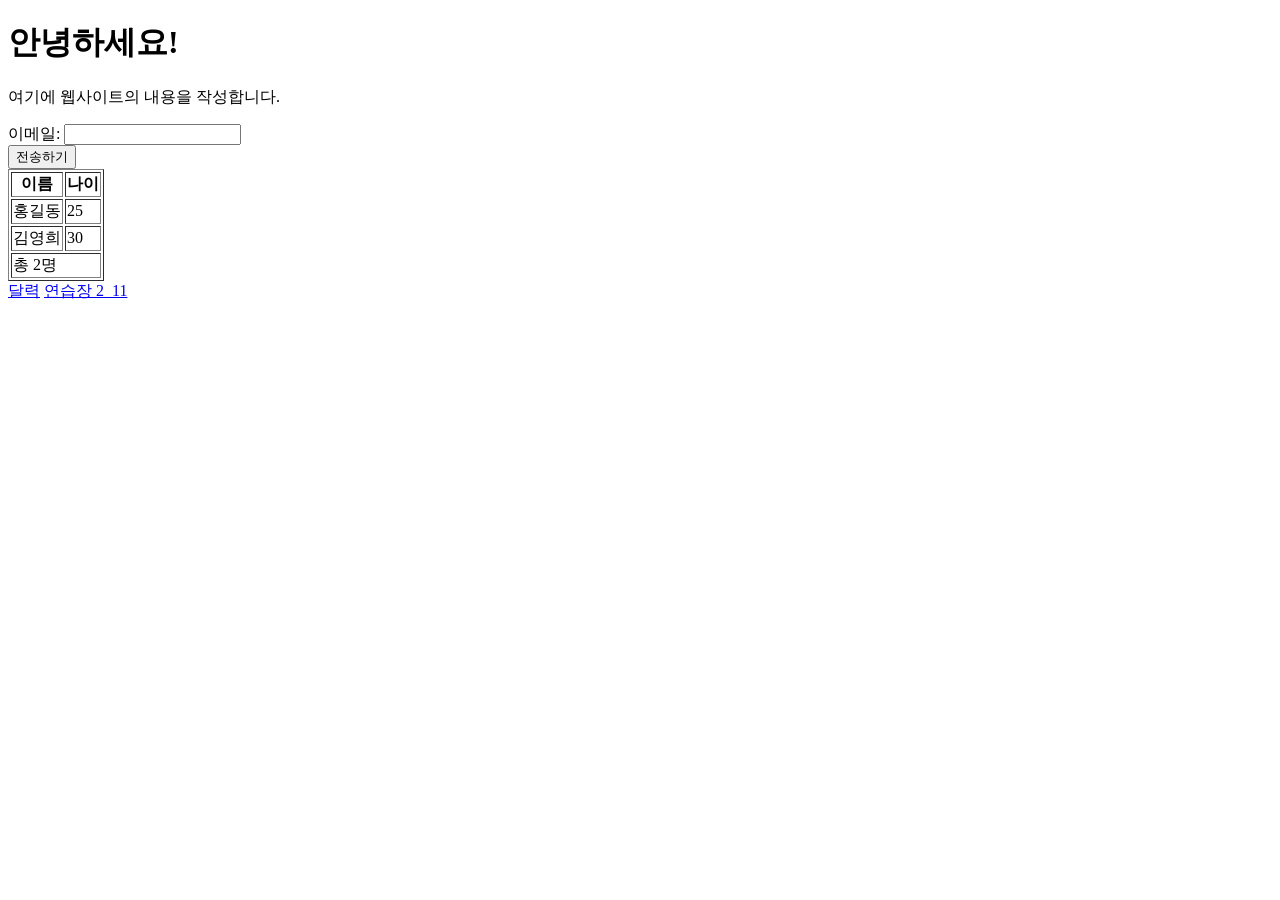
==== index.html @ 2857aa5f "Update index.html" ====
<!DOCTYPE html>
<html lang="ko">
<head>
    <meta charset="UTF-8">
    <meta name="viewport" content="width=device-width, initial-scale=1.0">
    <title>1</title>
    <script>
    function check_form()
            {
              // email="hello@abc.com";
             email = document.getElementById('email').value;
            if(email.includes('.'))
            {
                alert('이메일 주소는 정상입니다');
             } else {
               alert('이메일 주소를 다시 확인해주세요');
         }
    }
    </script>
</head>
<body>
    <h1>안녕하세요!</h1>
    <p>여기에 웹사이트의 내용을 작성합니다.</p>
    <form>
<lavel for="email">이메일:</lavel>
    <input type="email" id="email" name="email">
    </form>
    
    <button type="button" onclick="check_form()">전송하기</button>
    <table>
    <table border="1">
        <thead>
            <tr>
                <th> 이름</th>
                <th> 나이</th>
            </tr>
        </thead>
        <tbody>
<tr>
  <td>홍길동</td>
  <td>25</td>
 
</tr>
            <tr>
                <td>김영희</td>
                <td>30</td>
            </tr>
            
        </tbody>
        <tfoot>
            <tr>
                <td colspan="2">총 2명</td> 
            </tr>
        </tfoot>
        
    </table>
        <a href="https://moria153.github.io/02_10.html">달력</a>
        <a href="https://moria153.github.io/02_10-1.html">연습장
    </a>
        <a href="https://moria153.github.io/02_11.html">2_11</a>
</body>
</html>
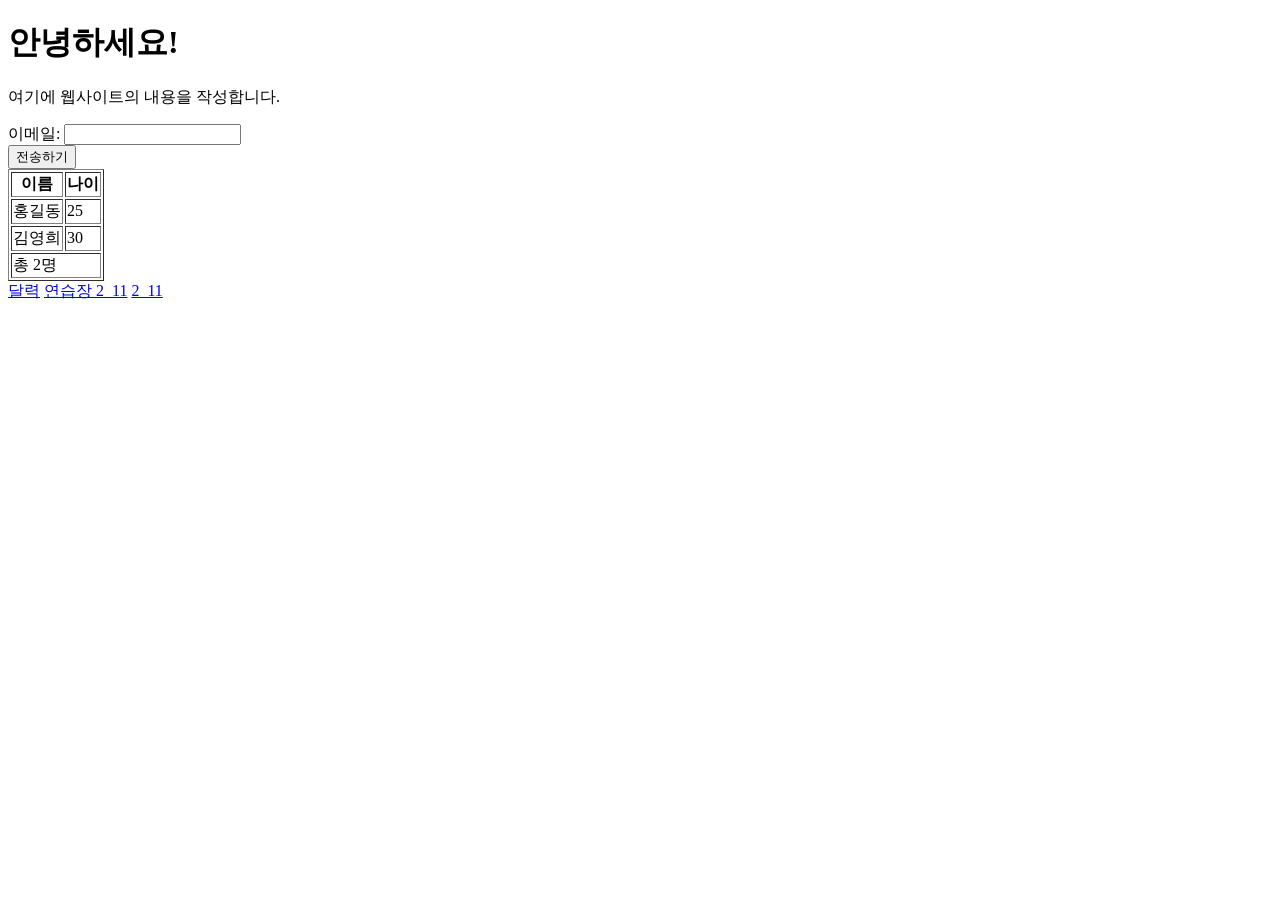
==== commit a0dca03d: "Update index.html" ====
--- a/index.html
+++ b/index.html
@@ -58,5 +58,6 @@
         <a href="https://moria153.github.io/02_10-1.html">연습장
     </a>
         <a href="https://moria153.github.io/02_11.html">2_11</a>
+         <a href="https://moria153.github.io/test2.html">2_11</a>
 </body>
 </html>
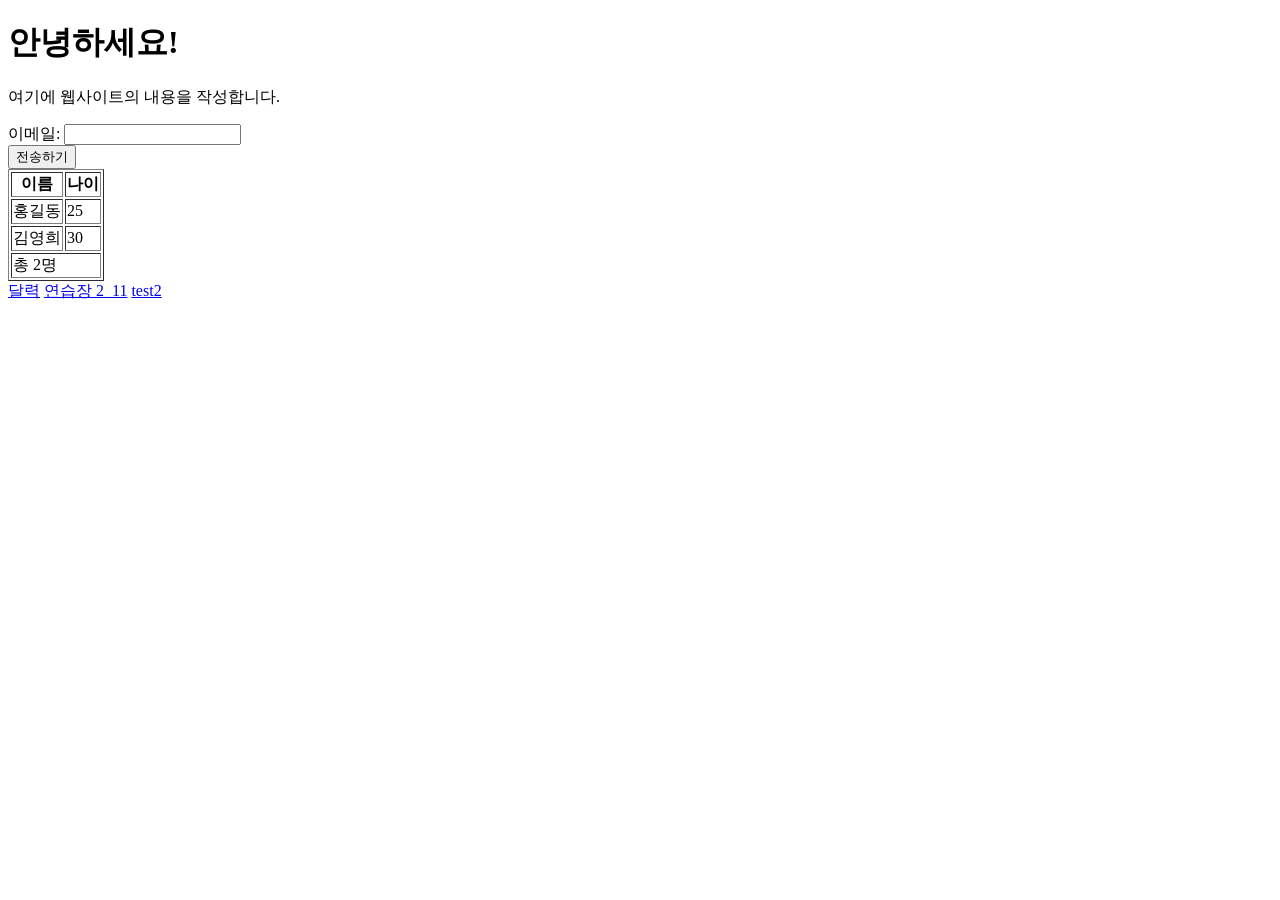
==== commit 4ef4f9a5: "Update index.html" ====
--- a/index.html
+++ b/index.html
@@ -58,6 +58,6 @@
         <a href="https://moria153.github.io/02_10-1.html">연습장
     </a>
         <a href="https://moria153.github.io/02_11.html">2_11</a>
-         <a href="https://moria153.github.io/test2.html">2_11</a>
+         <a href="https://moria153.github.io/test2.html">test2</a>
 </body>
 </html>
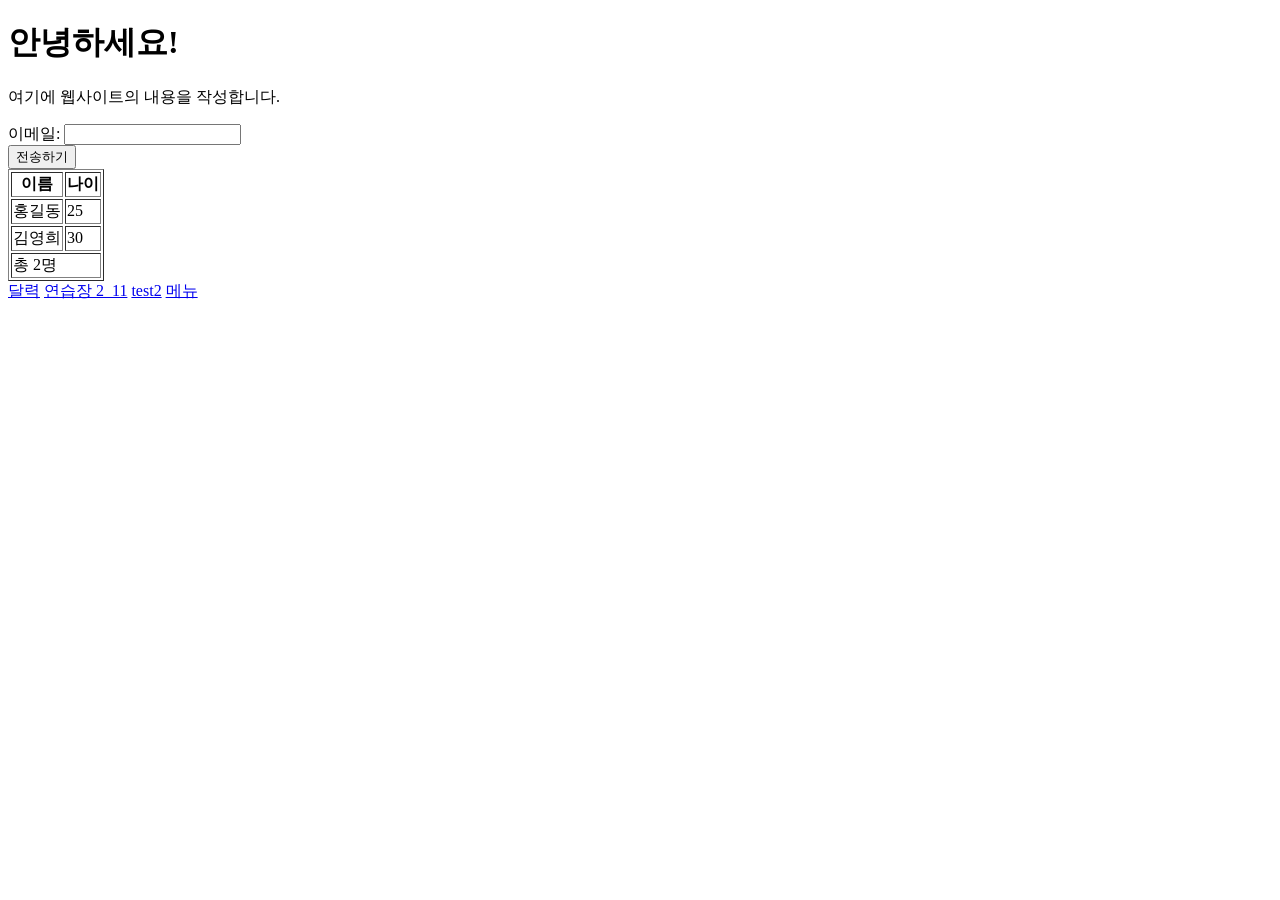
==== commit 97c34410: "Update index.html" ====
--- a/index.html
+++ b/index.html
@@ -59,5 +59,6 @@
     </a>
         <a href="https://moria153.github.io/02_11.html">2_11</a>
          <a href="https://moria153.github.io/test2.html">test2</a>
+        <a href="https://moria153.github.io/background.html">메뉴</a>
 </body>
 </html>
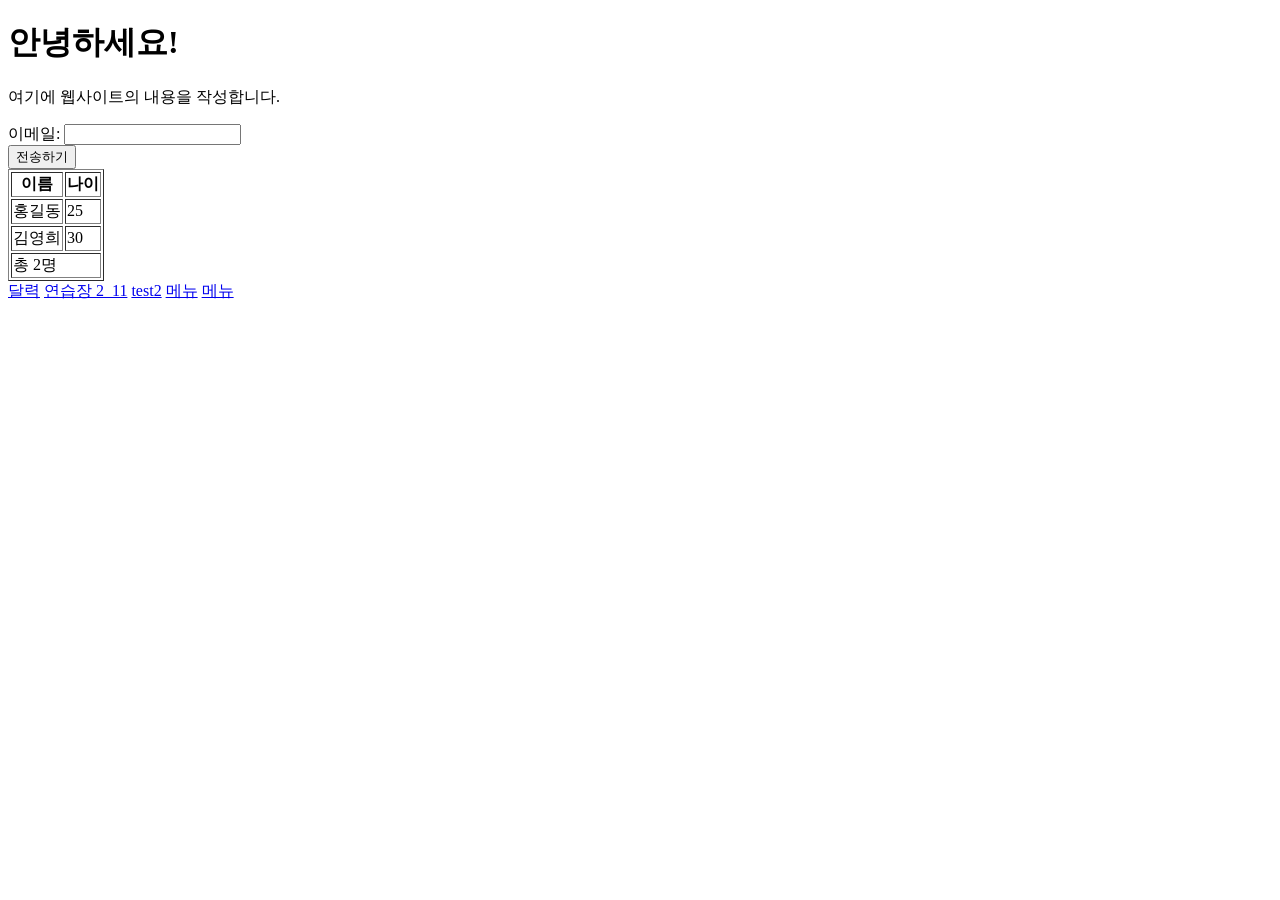
==== commit 13e62a76: "Update index.html" ====
--- a/index.html
+++ b/index.html
@@ -60,5 +60,6 @@
         <a href="https://moria153.github.io/02_11.html">2_11</a>
          <a href="https://moria153.github.io/test2.html">test2</a>
         <a href="https://moria153.github.io/background.html">메뉴</a>
+        <a href="https://moria153.github.io/02_12.html">메뉴</a>
 </body>
 </html>
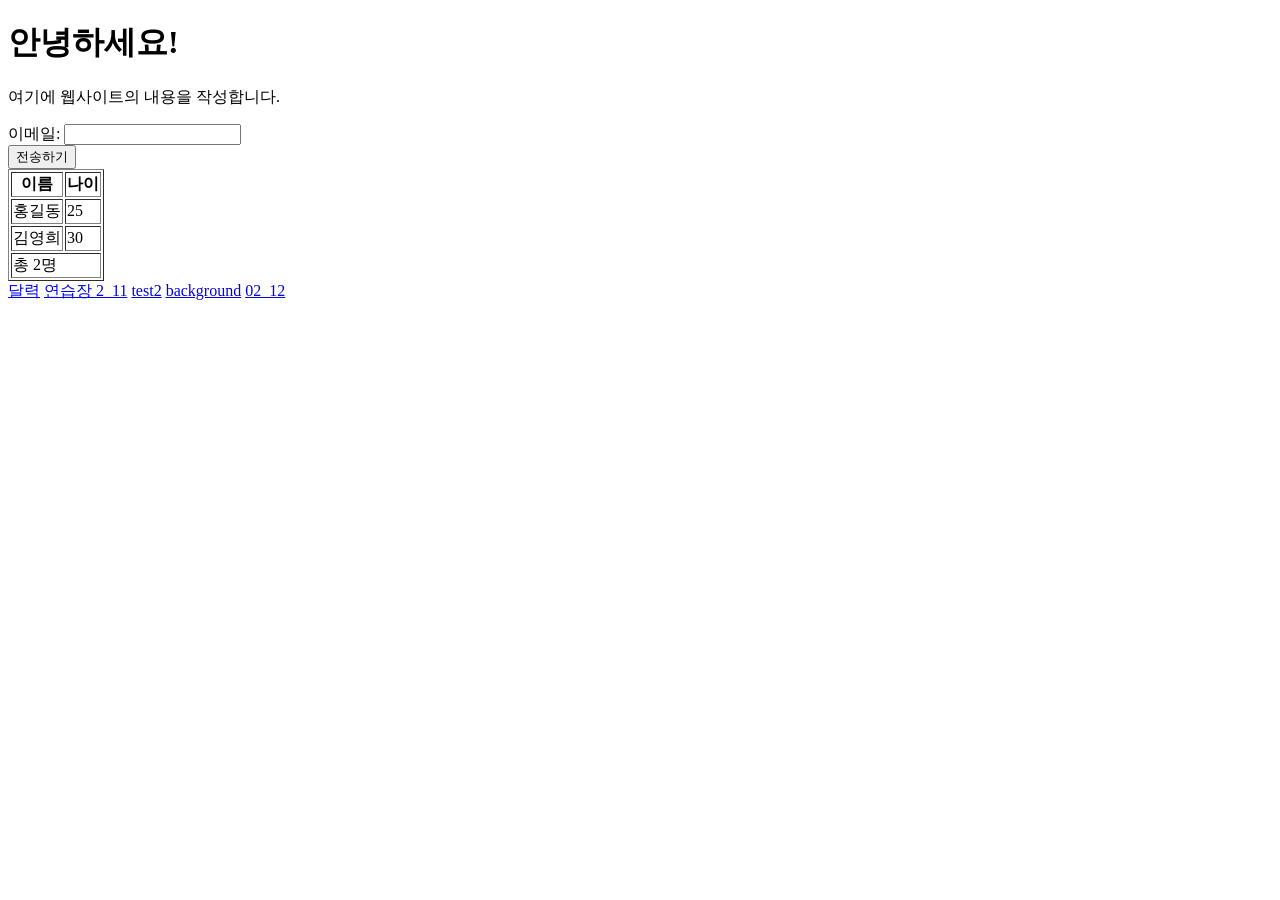
==== commit b3e76767: "Update index.html" ====
--- a/index.html
+++ b/index.html
@@ -59,7 +59,7 @@
     </a>
         <a href="https://moria153.github.io/02_11.html">2_11</a>
          <a href="https://moria153.github.io/test2.html">test2</a>
-        <a href="https://moria153.github.io/background.html">메뉴</a>
-        <a href="https://moria153.github.io/02_12.html">메뉴</a>
+        <a href="https://moria153.github.io/background.html">background</a>
+        <a href="https://moria153.github.io/02_12.html">02_12</a>
 </body>
 </html>
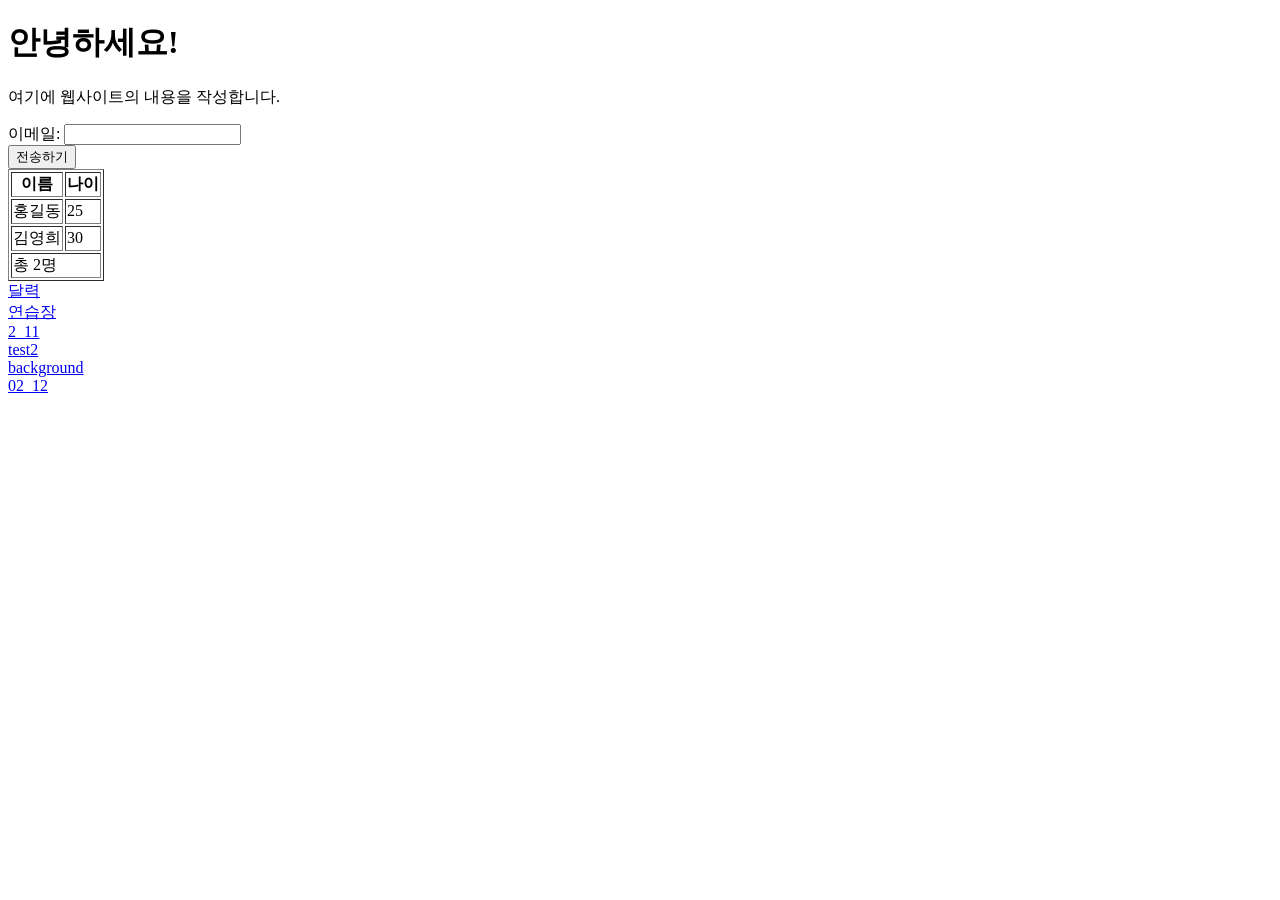
==== commit a8f84b01: "Update index.html" ====
--- a/index.html
+++ b/index.html
@@ -54,12 +54,11 @@
         </tfoot>
         
     </table>
-        <a href="https://moria153.github.io/02_10.html">달력</a>
-        <a href="https://moria153.github.io/02_10-1.html">연습장
-    </a>
-        <a href="https://moria153.github.io/02_11.html">2_11</a>
-         <a href="https://moria153.github.io/test2.html">test2</a>
-        <a href="https://moria153.github.io/background.html">background</a>
-        <a href="https://moria153.github.io/02_12.html">02_12</a>
+        <a href="https://moria153.github.io/02_10.html">달력</a><br>
+        <a href="https://moria153.github.io/02_10-1.html">연습장</a><br>
+        <a href="https://moria153.github.io/02_11.html">2_11</a><br>
+         <a href="https://moria153.github.io/test2.html">test2</a><br>
+        <a href="https://moria153.github.io/background.html">background</a><br>
+        <a href="https://moria153.github.io/02_12.html">02_12</a><br>
 </body>
 </html>
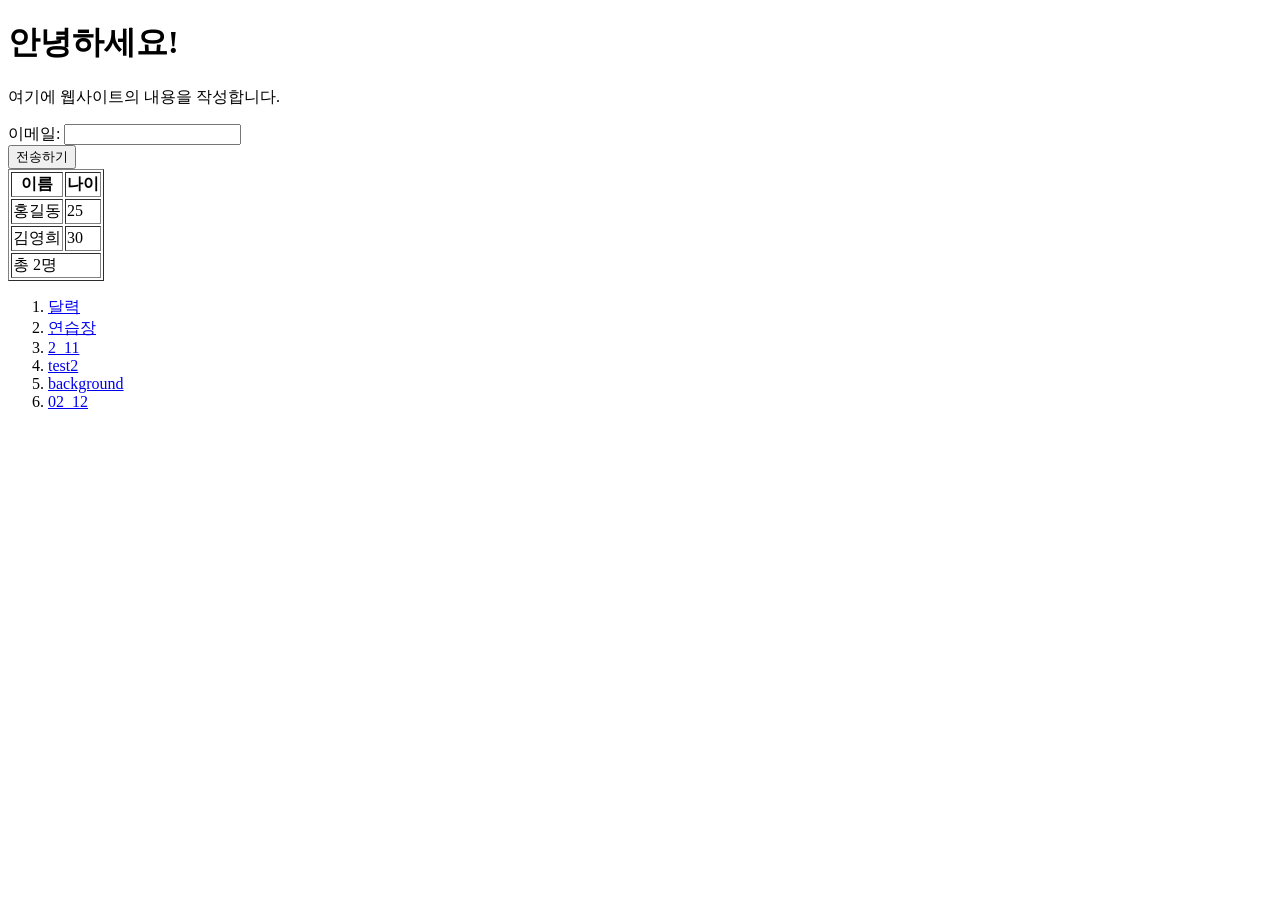
==== commit 5240bc89: "Update index.html" ====
--- a/index.html
+++ b/index.html
@@ -54,11 +54,13 @@
         </tfoot>
         
     </table>
-        <a href="https://moria153.github.io/02_10.html">달력</a><br>
-        <a href="https://moria153.github.io/02_10-1.html">연습장</a><br>
-        <a href="https://moria153.github.io/02_11.html">2_11</a><br>
-         <a href="https://moria153.github.io/test2.html">test2</a><br>
-        <a href="https://moria153.github.io/background.html">background</a><br>
-        <a href="https://moria153.github.io/02_12.html">02_12</a><br>
+        <ol>
+            <li><a href="https://moria153.github.io/02_10.html">달력</a></li>
+             <li><a href="https://moria153.github.io/02_10-1.html">연습장</a></li>
+             <li><a href="https://moria153.github.io/02_11.html">2_11</a></li>
+            <li><a href="https://moria153.github.io/test2.html">test2</a></li>
+             <li><a href="https://moria153.github.io/background.html">background</a></li>
+             <li><a href="https://moria153.github.io/02_12.html">02_12</a></li>
+          </ol>  
 </body>
 </html>
